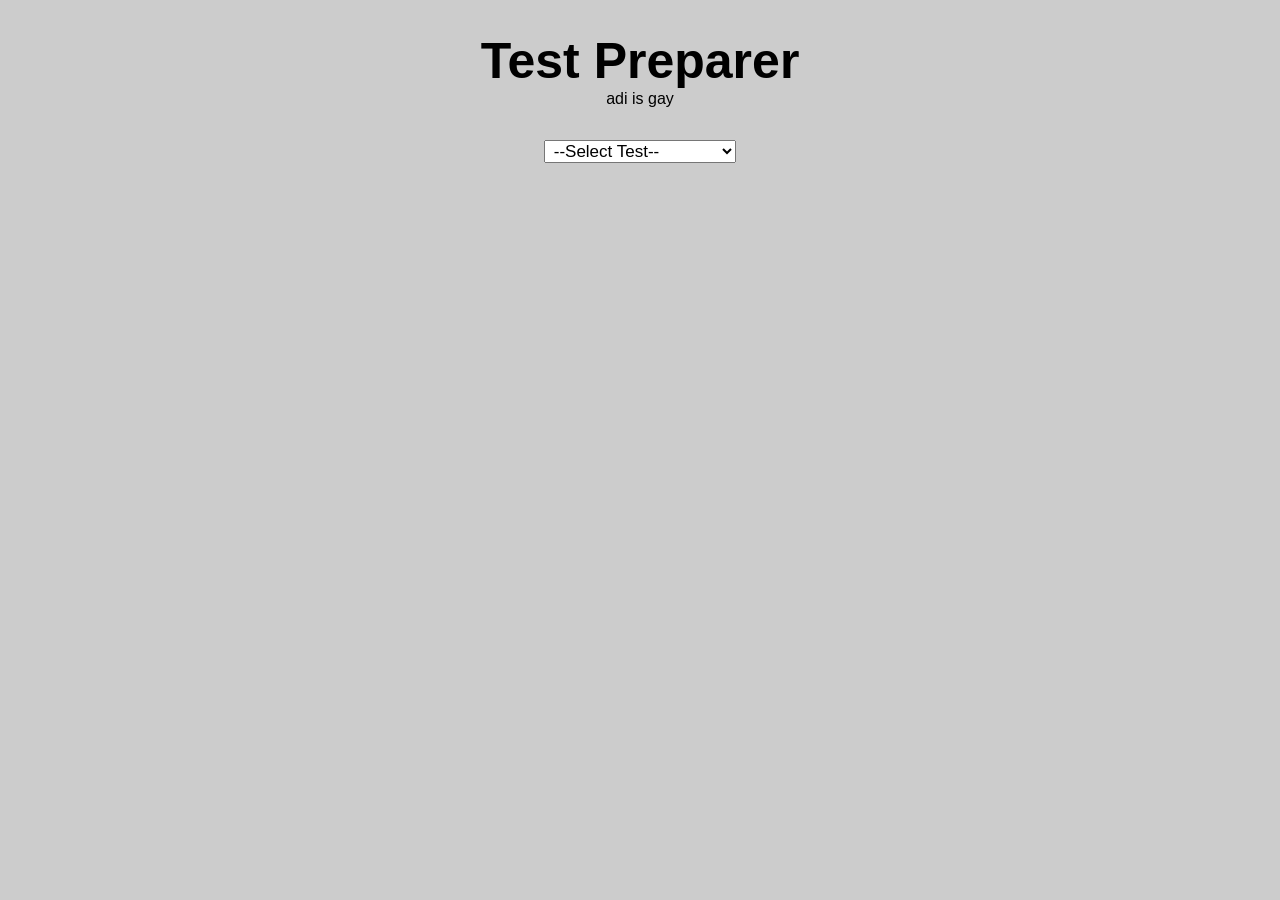
==== test-prep/index.html @ 800c942a "Update index.html" ====
<!DOCTYPE html>
<html>
    <head>
        <title>Adi is gay so I'm doing this</title>
        <link href="index.css" rel="stylesheet">
    </head>
    <body>
        <div class="overlay"></div>
        <div class="center"><p class="title">Test Preparer</p></div>
        <div class="center"><p class="caption">adi is gay</p></div>
        <div class="center"><select class="test-select">
            <option selected value="">&nbsp--Select Test--&nbsp</option>
        </select></div>
        <div class="q-cont">
            <div class="center"><p class="prompt">Hi</p></div>
            <div class="center"><input class="input" value="Hi"><button class="submit">Ok</button></div>
        </div>
        <div class="center"><p class="prompt"></p></div>
        <script src="index.js"></script>
    </body>
</html>
---- test-prep/index.css ----
body{
    margin: 32px;
    font-family: "Arial";
    background-color: #ccc;
}
.center{
    display: flex;
    justify-content: center;
    width: 100%;
}
.title{
    font-size: 50px;
    margin-block-start: 0px;
    margin-block-end: 0px;
    font-weight: 800;
}
.caption{
    margin-block-start: 0px;
    margin-block-end: 0px;
}
.overlay{
    width: 100%;
    height: 100vh;
    background-color: #00ff0000;
    position: absolute;
    top: 0px;
    left: 0px;
    pointer-events: none;
}
.test-select{
    margin-top: 32px;
    font-size: 17px;
    margin-bottom: 64px;
    width: 192px;
}
.prompt{
    font-size: 17px;
}
.input{
    font-size: 17px;
    width: 192px;
}
.submit{
    margin-left: 8px;
}
.q-cont{
    display: none;
}
@keyframes overlay-correct{
    from{background-color: #00ff00aa}
    to{background-color: #00ff0000}
}
@keyframes overlay-wrong{
    from{background-color: #ff0000aa}
    to{background-color: #ff000000}
}
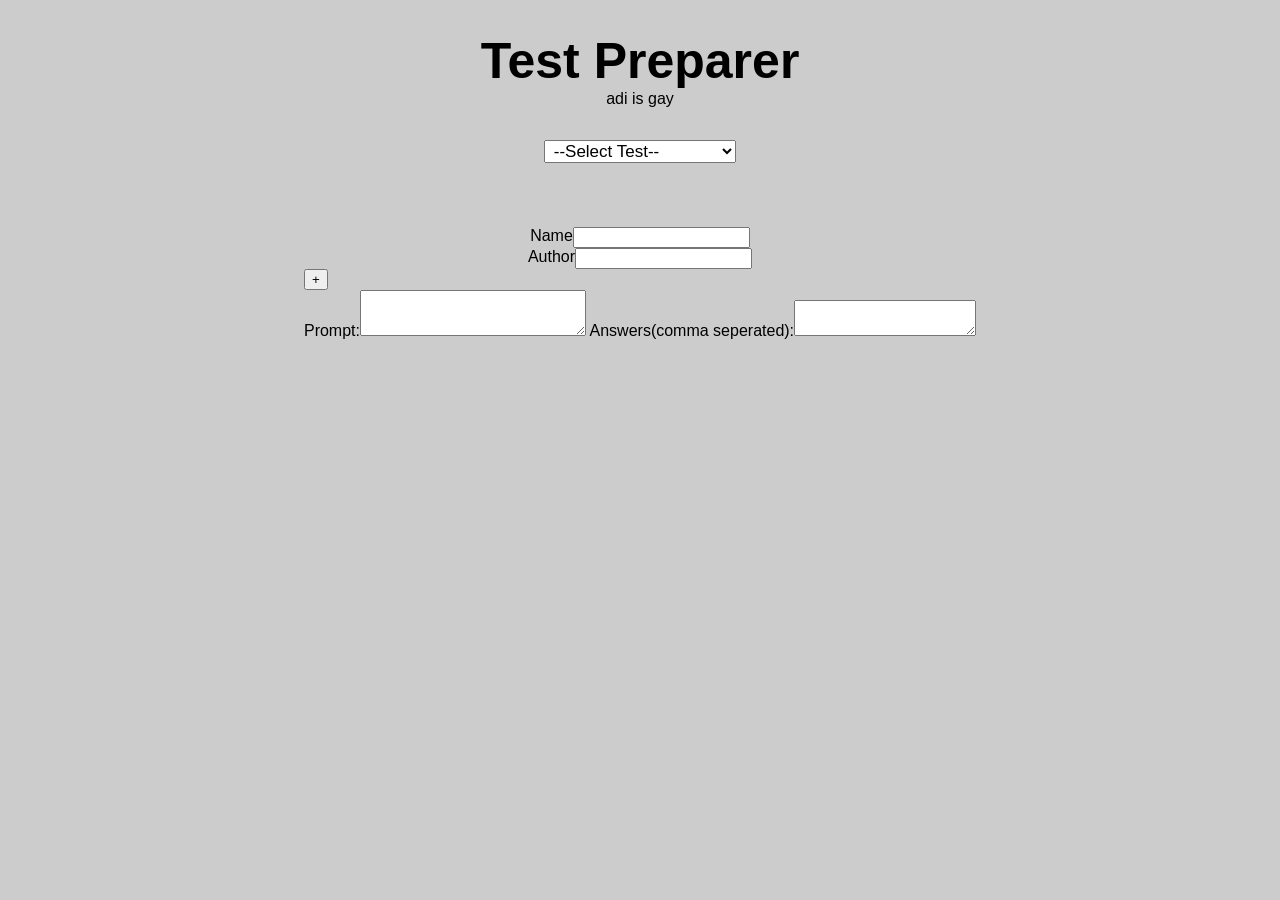
==== commit 349ae4c5: "Update index.html" ====
--- a/test-prep/index.html
+++ b/test-prep/index.html
@@ -12,10 +12,23 @@
             <option selected value="">&nbsp--Select Test--&nbsp</option>
         </select></div>
         <div class="q-cont">
-            <div class="center"><p class="prompt">Hi</p></div>
-            <div class="center"><input class="input" value="Hi"><button class="submit">Ok</button></div>
+            <div class="center"><p class="prompt"></p></div>
+            <div class="center"><input class="input"><button class="submit">Ok</button></div>
+        </div>
+        <div class="c-cont">
+            <div class="center"><label class="entry-l">Name</label><input class="name"></div>
+            <div class="center"><label class="entry-l">Author</label><input class="author"></div>
+            <div class="center">
+                <div class="qs-cont">
+                    <div class="qs-bar"><button class="q-add">+</button></div>
+                    <div class="q">
+                        <label class="entry-l">Prompt:</label><textarea class="prompt"></textarea>
+                        <label class="entry-l">Answers(comma seperated):</label><textarea class="answers"></textarea>
+                    </div>
+                </div>
+            </div>
         </div>
         <div class="center"><p class="prompt"></p></div>
-        <script src="index.js"></script>
+        <script type="module" src="index.js"></script>
     </body>
 </html>
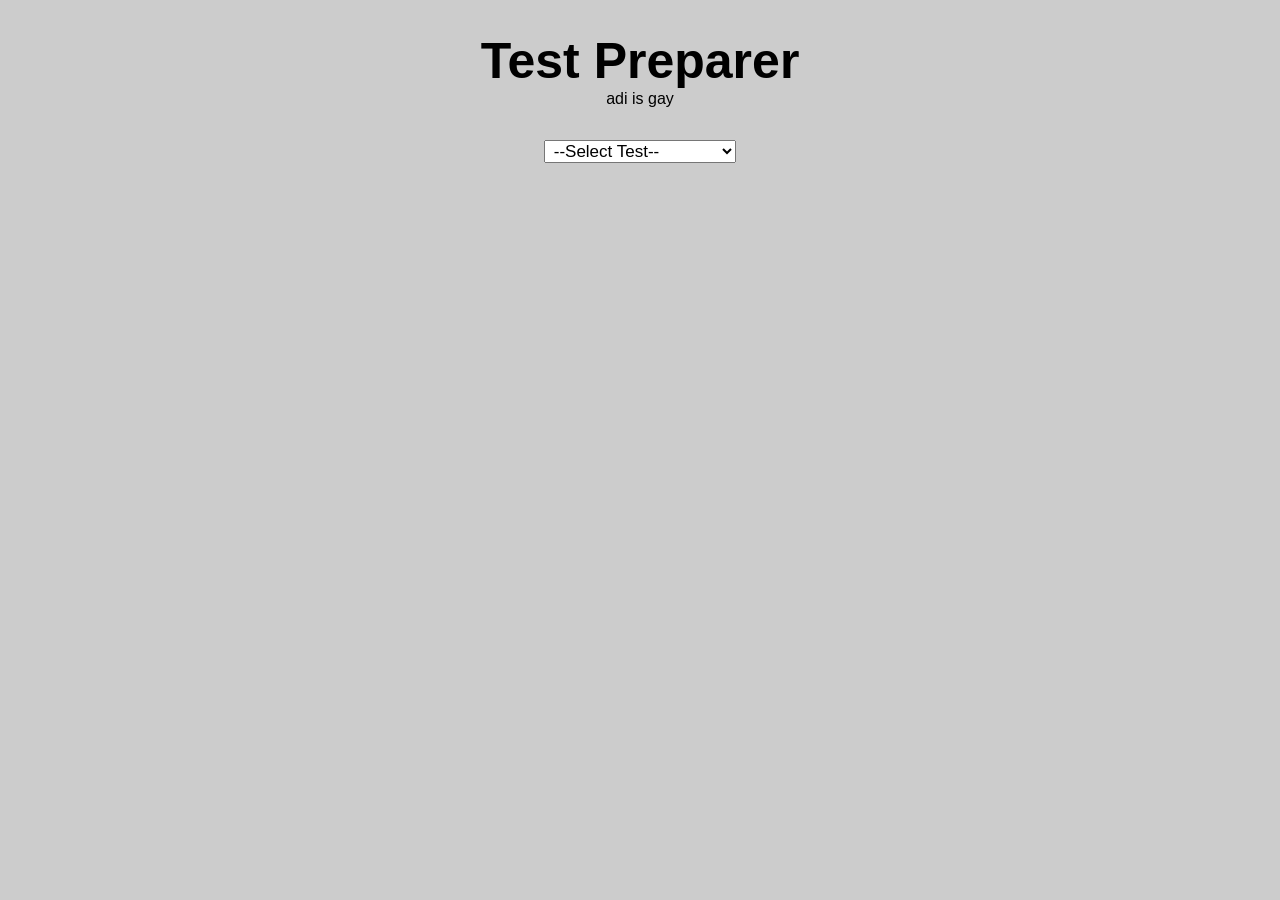
==== commit 15fbc00f: "Update index.html" ====
--- a/test-prep/index.html
+++ b/test-prep/index.html
@@ -17,7 +17,6 @@
         </div>
         <div class="c-cont">
             <div class="center"><label class="entry-l">Name</label><input class="name"></div>
-            <div class="center"><label class="entry-l">Author</label><input class="author"></div>
             <div class="center">
                 <div class="qs-cont">
                     <div class="qs-bar"><button class="q-add">+</button></div>
--- a/test-prep/index.css
+++ b/test-prep/index.css
@@ -46,6 +46,53 @@
 .q-cont{
     display: none;
 }
+.entry-l{
+    margin-right: 8px;
+}
+.name{
+    margin-bottom: 8px;
+}
+.author{
+    margin-bottom: 16px;
+}
+.c-cont{
+    display: none;
+}
+.qs-cont{
+    width: 256px;
+    height: 128px;
+    background-color: #ffffff;
+    border: 2px solid #000000;
+    overflow: scroll;
+    padding-bottom: 64px;
+}
+.qs-bar{
+    width: 256px;
+    height: 32px;
+    background-color: #808080;
+    border-bottom: 2px solid #000000
+}
+.q-add{
+    font-size: 20px;
+    height: 30px;
+    width: 30px;
+    margin: 1px;
+}
+.q{
+    width: 256px;
+    background-color: #bbbbbb;
+    border-bottom: 2px solid #000000
+}
+.prompt{
+    width: 240px;
+    margin: 4px;
+    height: 28px;
+}
+.answers{
+    width: 240px;
+    margin: 4px;
+    height: 28px;
+}
 @keyframes overlay-correct{
     from{background-color: #00ff00aa}
     to{background-color: #00ff0000}
@@ -53,4 +100,4 @@
 @keyframes overlay-wrong{
     from{background-color: #ff0000aa}
     to{background-color: #ff000000}
-}+}
